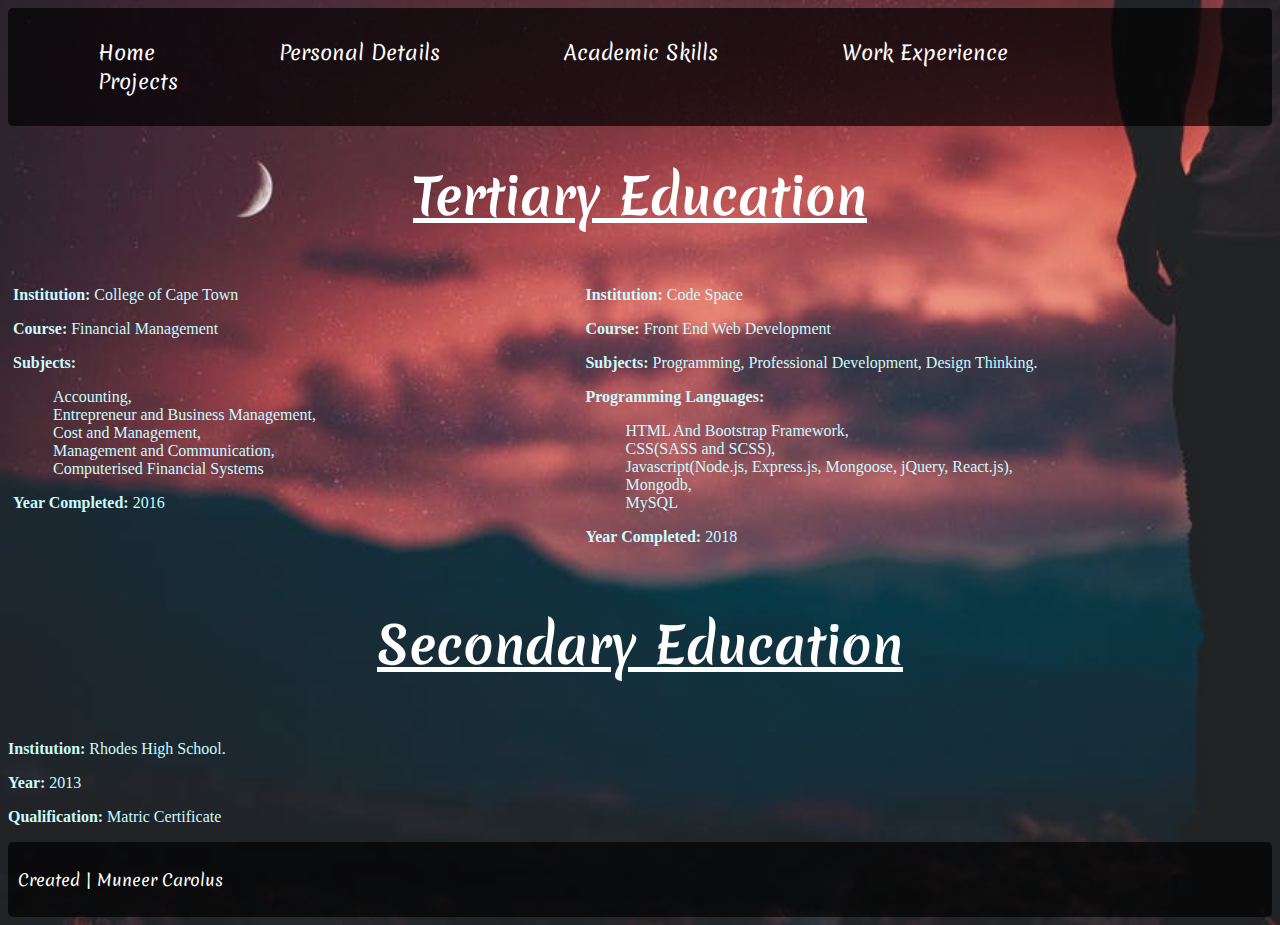
==== academic.html @ cbd9f4f5 "first commit" ====
<html lang="en">
<head>
    <meta charset="UTF-8">
    <meta name="viewport" content="width=device-width, initial-scale=1.0">
    <meta http-equiv="X-UA-Compatible" content="ie=edge">
    <link rel="stylesheet" type="text/css" href="css/style.css">
    <title>Academic Skills</title>
</head>
<body id="acc">
     <nav class="navbar">
        <a href="index.html">Home</a>
        <a href="personal.html">Personal Details</a>
        <a href="academic.html">Academic Skills</a>
        <a href="work.html">Work Experience</a>
        <a href="projects.html">Projects</a>          
      </nav>
      <section class="grid">
            <h1>Tertiary Education</h1>
            <div class="tertiary">
                
                <div class="college">
                        <p>
                                <b>Institution:</b>
                                College of Cape Town
                         </p>
                         <p>
                                <b>Course:</b>
                                 Financial Management
                         </p>
                         <p>
                                <b>Subjects:</b>
                             <ul>
                                 <li>Accounting,</li>
                                 <li>Entrepreneur and Business Management,</li>
                                 <li>Cost and Management,</li>
                                 <li>Management and Communication,</li>
                                 <li>Computerised Financial Systems</li>
                             </ul>
                         </p>
                         <p>
                                <b>Year Completed:</b>
                                2016
                        </p>
                </div>
                 <div class="code">
                            <p>
                                <b>Institution:</b>
                                Code Space
                            </p>
                            <p>
                                    <b>Course:</b>
                                    Front End Web Development
                            </p>
                            <p>
                                    <b>Subjects:</b>
                                    Programming, Professional Development, Design Thinking.
                            </p>
                            <p>
                                    <b>Programming Languages:</b>
                                    <ul>
                                        <li>HTML And Bootstrap Framework,</li>
                                        <li>CSS(SASS and SCSS),</li>
                                        <li>Javascript(Node.js, Express.js, Mongoose, jQuery, React.js),</li>
                                        <li>Mongodb,</li>
                                        <li>MySQL</li>
                                    </ul>  
                            </p>
                            <p>
                                    <b>Year Completed:</b>
                                    2018
                            </p>
                 </div>

            </div>
            <div class="secondary">
                <div class="heading2">
                     <h2>Secondary Education</h2>
                </div>
                
                <div class="School">
                        <p>
                                <b>Institution:</b>
                                Rhodes High School.
                        </p>
                        <p>
                                <b>Year:</b>
                                2013 
                        </p>
                        <p>
                                <b>Qualification:</b>
                                Matric Certificate 
                        </p>
                </div>
            </div>
      </section>
      <footer>
            <div class="footer">
             <p>Created | Muneer Carolus</p>
            </div>
        </footer>
</body>
</html>
---- css/style.css ----
@import url("https://fonts.googleapis.com/css?family=Merienda");
@import url("https://fonts.googleapis.com/css?family=Merienda");
@import url("https://fonts.googleapis.com/css?family=Merienda");
@import url("https://fonts.googleapis.com/css?family=Merienda");
@import url("https://fonts.googleapis.com/css?family=Bree+Serif|Merienda");
.maintable {
  border: solid 5px; }
  .maintable h1 {
    font-family: 'Merienda', cursive;
    color: white; }
  .maintable table {
    padding: 5px; }
    .maintable table td {
      color: #C9FBFF;
      padding: 20px;
      font-family: 'Merienda', cursive; }

#personal {
  background-image: url("../images/moon.jpeg");
  background-size: cover;
  background-repeat: no-repeat; }

#acc {
  background-image: url("../images/man.jpeg");
  background-size: cover;
  background-repeat: no-repeat;
  color: #C9FBFF; }
  #acc h1, #acc h2 {
    text-align: center;
    color: white;
    font-family: 'Merienda', cursive;
    font-size: 50px;
    text-decoration: underline; }

.grid ul {
  list-style-type: none; }

.tertiary {
  display: grid;
  grid-template-columns: repeat(2, auto);
  grid-template-rows: repeat(auto);
  grid-gap: 30px; }
  .tertiary .college {
    grid-column: 1/1;
    grid-row: 1/2;
    padding: 5px; }
  .tertiary .code {
    grid-column: 2/2;
    grid-row: 1/2;
    padding: 5px; }

.secondary {
  display: grid;
  grid-template-columns: repeat(1, auto);
  grid-template-rows: repeat(auto);
  grid-gap: 2px; }
  .secondary .heading2 {
    grid-column: 1/2;
    grid-row: 1/2; }
  .secondary .school {
    grid-column: 1/1;
    grid-row: 2/3; }

#work {
  background-image: url("../images/sky.jpeg");
  background-size: cover;
  background-position: center;
  background-repeat: no-repeat;
  color: white; }
  #work h1 {
    text-align: center;
    font-size: 30px; }

.reference {
  display: grid;
  grid-template-columns: repeat(3, auto);
  grid-template-rows: repeat(auto);
  grid-gap: 5px;
  padding: 10px; }
  .reference .heading {
    grid-column: 1/4;
    grid-row: 1/2; }
  .reference .ref1 {
    grid-column: 1/1;
    grid-row: 2/3; }
  .reference .ref2 {
    grid-column: 2/2;
    grid-row: 2/3; }
  .reference .ref3 {
    grid-column: 3/3;
    grid-row: 2/3; }

.projects {
  background-image: url("../images/project_background.jpg");
  background-size: cover;
  background-position: center;
  background-repeat: no-repeat;
  display: grid;
  grid-template-columns: repeat(4, 1fr);
  grid-template-rows: repeat(auto);
  grid-gap: 10px;
  padding: 10px; }
  .projects .heading {
    grid-column: 1/5;
    grid-row: 1/2; }
  .projects .outdoor {
    grid-column: 2/2;
    grid-row: 2/3;
    padding: 10px; }
  .projects .code4ct {
    grid-column: 3/3;
    grid-row: 2/3;
    padding: 10px; }
  .projects h1, .projects h2 {
    text-align: center;
    font-family: 'Merienda', cursive;
    color: white; }
  .projects button {
    text-decoration: none;
    color: black;
    padding: 10px;
    background-color: transparent; }
    .projects button:hover {
      background-color: black;
      color: white;
      box-shadow: 10px 10px #C9FBFF; }
  .projects img {
    border: solid 2px black; }
    .projects img:hover {
      width: 300px;
      height: 300px;
      background: red;
      -webkit-transition: width 2s;
      -webkit-transition: height 2s;
      transition: width 2s; }

.navbar {
  background-color: #000000b0;
  padding: 30px;
  border-radius: 5px; }
  .navbar a {
    padding: 60px;
    color: white;
    font-family: 'Merienda', cursive;
    font-size: 20px;
    text-decoration: none; }
    .navbar a:hover {
      color: yellow; }

.footer {
  background-color: #000000b0;
  color: white;
  padding: 10px;
  font-family: 'Merienda', cursive;
  border-radius: 5px; }

#home {
  background-image: url("../images/sky.jpeg");
  background-size: cover;
  background-position: center;
  background-repeat: no-repeat; }
  #home .cover h1 {
    color: white;
    font-size: 50px;
    font-family: 'Merienda', cursive; }
  #home .cover h2 {
    color: #C9FBFF;
    font-family: 'Bree Serif', serif;
    font-size: 30px; }
  #home .cover img {
    border: solid black 2px;
    border-radius: 5px; }
    #home .cover img:hover {
      box-shadow: 15px 5px 10px #C9FBFF; }

/* for mobile view */
@media only screen and (min-device-width: 1px) and (max-device-width: 640px) {
  .navbar {
    border-radius: 5px; }
    .navbar a {
      color: white;
      font-family: 'Merienda', cursive;
      text-decoration: none; }
      .navbar a:hover {
        color: yellow; } }

/*# sourceMappingURL=style.css.map */
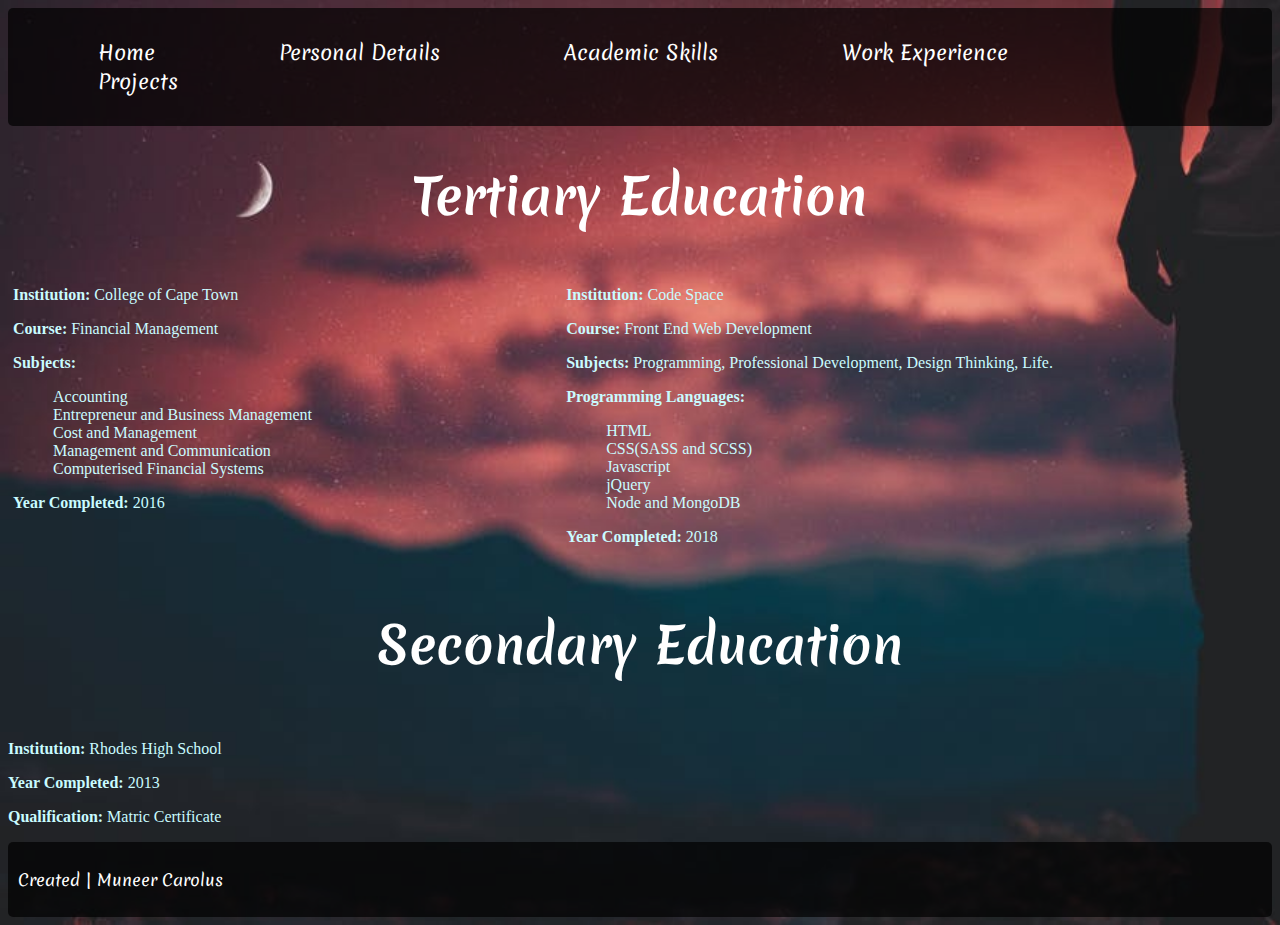
==== commit 1f980d3e: "second commit" ====
--- a/academic.html
+++ b/academic.html
@@ -30,10 +30,10 @@
                          <p>
                                 <b>Subjects:</b>
                              <ul>
-                                 <li>Accounting,</li>
-                                 <li>Entrepreneur and Business Management,</li>
-                                 <li>Cost and Management,</li>
-                                 <li>Management and Communication,</li>
+                                 <li>Accounting</li>
+                                 <li>Entrepreneur and Business Management</li>
+                                 <li>Cost and Management</li>
+                                 <li>Management and Communication</li>
                                  <li>Computerised Financial Systems</li>
                              </ul>
                          </p>
@@ -53,16 +53,16 @@
                             </p>
                             <p>
                                     <b>Subjects:</b>
-                                    Programming, Professional Development, Design Thinking.
+                                    Programming, Professional Development, Design Thinking, Life.
                             </p>
                             <p>
                                     <b>Programming Languages:</b>
                                     <ul>
-                                        <li>HTML And Bootstrap Framework,</li>
-                                        <li>CSS(SASS and SCSS),</li>
-                                        <li>Javascript(Node.js, Express.js, Mongoose, jQuery, React.js),</li>
-                                        <li>Mongodb,</li>
-                                        <li>MySQL</li>
+                                        <li>HTML</li>
+                                        <li>CSS(SASS and SCSS)</li>
+                                        <li>Javascript</li>
+                                        <li>jQuery</li>
+                                        <li>Node and MongoDB</li>
                                     </ul>  
                             </p>
                             <p>
@@ -80,10 +80,10 @@
                 <div class="School">
                         <p>
                                 <b>Institution:</b>
-                                Rhodes High School.
+                                Rhodes High School
                         </p>
                         <p>
-                                <b>Year:</b>
+                                <b>Year Completed:</b>
                                 2013 
                         </p>
                         <p>
--- a/css/style.css
+++ b/css/style.css
@@ -29,8 +29,7 @@
     text-align: center;
     color: white;
     font-family: 'Merienda', cursive;
-    font-size: 50px;
-    text-decoration: underline; }
+    font-size: 50px; }
 
 .grid ul {
   list-style-type: none; }
@@ -69,7 +68,8 @@
   color: white; }
   #work h1 {
     text-align: center;
-    font-size: 30px; }
+    font-size: 30px;
+    font-family: 'Merienda', cursive; }
 
 .reference {
   display: grid;
@@ -90,11 +90,13 @@
     grid-column: 3/3;
     grid-row: 2/3; }
 
-.projects {
-  background-image: url("../images/project_background.jpg");
+.proj {
+  background-image: url("../images/sky.jpeg");
   background-size: cover;
   background-position: center;
-  background-repeat: no-repeat;
+  background-repeat: no-repeat; }
+
+.projects {
   display: grid;
   grid-template-columns: repeat(4, 1fr);
   grid-template-rows: repeat(auto);
@@ -111,6 +113,9 @@
     grid-column: 3/3;
     grid-row: 2/3;
     padding: 10px; }
+  .projects .blog {
+    grid-column: 2/4;
+    grid-row: 4/5; }
   .projects h1, .projects h2 {
     text-align: center;
     font-family: 'Merienda', cursive;
@@ -119,17 +124,14 @@
     text-decoration: none;
     color: black;
     padding: 10px;
-    background-color: transparent; }
-    .projects button:hover {
-      background-color: black;
-      color: white;
-      box-shadow: 10px 10px #C9FBFF; }
+    background-color: transparent;
+    border: transparent;
+    cursor: pointer; }
   .projects img {
     border: solid 2px black; }
     .projects img:hover {
       width: 300px;
       height: 300px;
-      background: red;
       -webkit-transition: width 2s;
       -webkit-transition: height 2s;
       transition: width 2s; }
@@ -164,14 +166,12 @@
     font-size: 50px;
     font-family: 'Merienda', cursive; }
   #home .cover h2 {
-    color: #C9FBFF;
-    font-family: 'Bree Serif', serif;
+    color: white;
+    font-family: 'Merienda', cursive;
     font-size: 30px; }
   #home .cover img {
     border: solid black 2px;
     border-radius: 5px; }
-    #home .cover img:hover {
-      box-shadow: 15px 5px 10px #C9FBFF; }
 
 /* for mobile view */
 @media only screen and (min-device-width: 1px) and (max-device-width: 640px) {
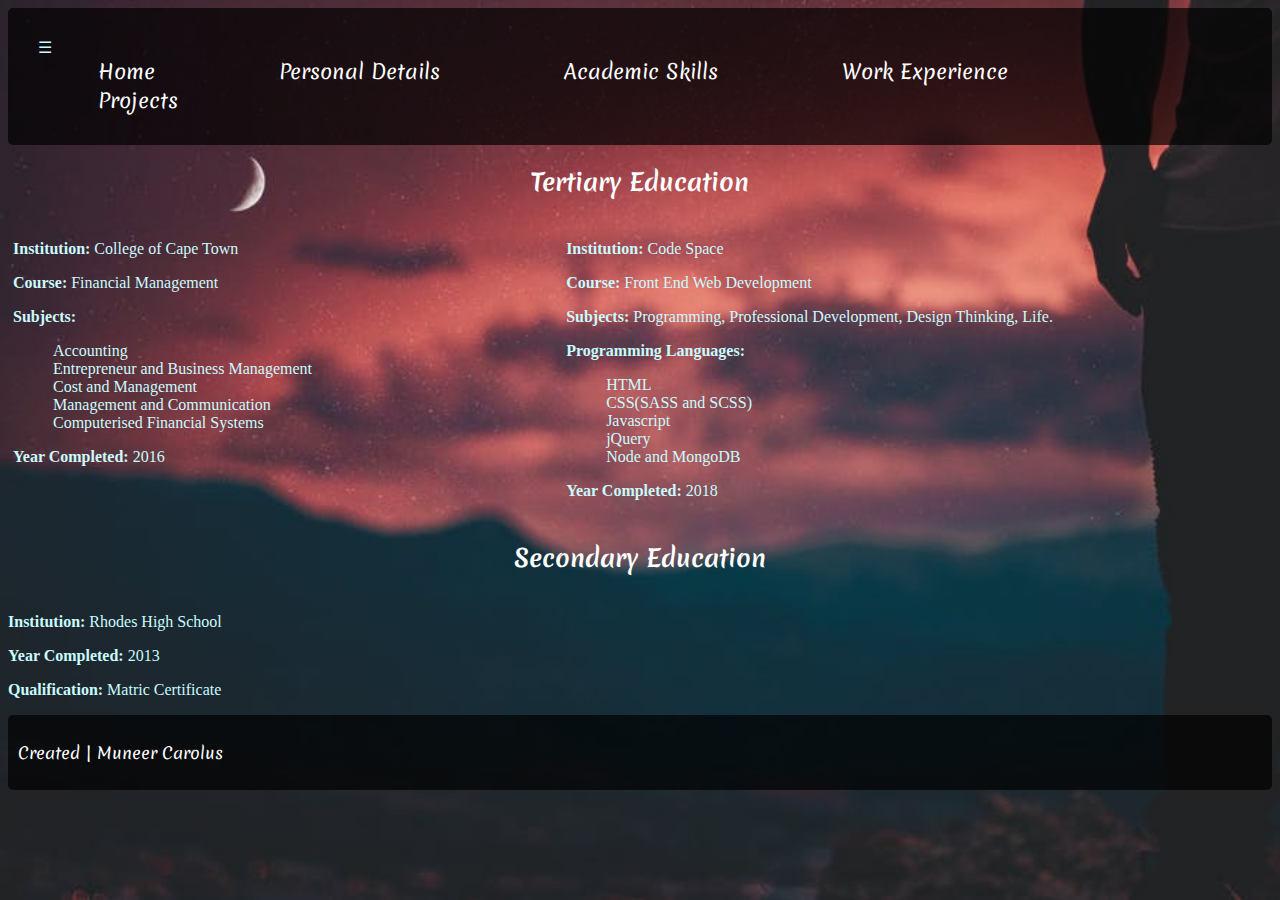
==== commit 85a3641a: "add hamburger navbar" ====
--- a/academic.html
+++ b/academic.html
@@ -7,17 +7,22 @@
     <title>Academic Skills</title>
 </head>
 <body id="acc">
-     <nav class="navbar">
-        <a href="index.html">Home</a>
-        <a href="personal.html">Personal Details</a>
-        <a href="academic.html">Academic Skills</a>
-        <a href="work.html">Work Experience</a>
-        <a href="projects.html">Projects</a>          
+     <nav>
+        <div class="navbar">
+                <label for="toggle">&#9776;</label>
+                <input type="checkbox" id="toggle">
+                <div class="menu">
+                        <a href="index.html">Home</a>
+                        <a href="personal.html">Personal Details</a>
+                        <a href="academic.html">Academic Skills</a>
+                        <a href="work.html">Work Experience</a>
+                        <a href="projects.html">Projects</a>
+                </div>
+        </div>       
       </nav>
       <section class="grid">
-            <h1>Tertiary Education</h1>
-            <div class="tertiary">
-                
+            <h2>Tertiary Education</h2>
+            <div class="tertiary">      
                 <div class="college">
                         <p>
                                 <b>Institution:</b>
--- a/css/style.css
+++ b/css/style.css
@@ -4,7 +4,8 @@
 @import url("https://fonts.googleapis.com/css?family=Merienda");
 @import url("https://fonts.googleapis.com/css?family=Bree+Serif|Merienda");
 .maintable {
-  border: solid 5px; }
+  border: solid 5px;
+  width: 100%; }
   .maintable h1 {
     font-family: 'Merienda', cursive;
     color: white; }
@@ -20,6 +21,44 @@
   background-size: cover;
   background-repeat: no-repeat; }
 
+input {
+  display: none; }
+
+/* for mobile view */
+@media only screen and (min-device-width: 1px) and (max-device-width: 640px) {
+  .navbar {
+    background-color: none; }
+    .navbar label {
+      color: white; }
+
+  .menu {
+    display: none;
+    position: absolute;
+    width: 35%; }
+    .menu a {
+      padding: 30px;
+      text-decoration: none;
+      color: white;
+      background-color: rgba(0, 0, 0, 0.51);
+      width: 100%;
+      display: block;
+      text-align: center;
+      clear: right; }
+
+  #toggle {
+    display: none; }
+
+  #toggle:checked + .menu {
+    display: block; }
+
+  #personal {
+    background-image: url("../images/moon.jpeg");
+    background-size: cover;
+    background-position: center;
+    background-repeat: no-repeat; }
+
+  td {
+    font-size: 12px; } }
 #acc {
   background-image: url("../images/man.jpeg");
   background-size: cover;
@@ -28,8 +67,7 @@
   #acc h1, #acc h2 {
     text-align: center;
     color: white;
-    font-family: 'Merienda', cursive;
-    font-size: 50px; }
+    font-family: 'Merienda', cursive; }
 
 .grid ul {
   list-style-type: none; }
@@ -60,6 +98,41 @@
     grid-column: 1/1;
     grid-row: 2/3; }
 
+/* for mobile view */
+@media only screen and (min-device-width: 1px) and (max-device-width: 640px) {
+  .navbar {
+    background-color: none; }
+    .navbar label {
+      color: white; }
+
+  h2 {
+    font-size: 30px; }
+
+  .menu {
+    display: none;
+    position: absolute;
+    width: 35%; }
+    .menu a {
+      padding: 30px;
+      text-decoration: none;
+      color: white;
+      background-color: rgba(0, 0, 0, 0.51);
+      width: 100%;
+      display: block;
+      text-align: center;
+      clear: right; }
+
+  #toggle {
+    display: none; }
+
+  #toggle:checked + .menu {
+    display: block; }
+
+  #acc {
+    background-image: url("../images/man.jpeg");
+    background-size: cover;
+    background-position: center;
+    background-repeat: no-repeat; } }
 #work {
   background-image: url("../images/sky.jpeg");
   background-size: cover;
@@ -70,6 +143,15 @@
     text-align: center;
     font-size: 30px;
     font-family: 'Merienda', cursive; }
+  #work h2 {
+    text-align: center;
+    font-family: 'Merienda', cursive; }
+
+.exp {
+  display: grid;
+  grid-template-columns: repeat(3, auto);
+  grid-template-rows: repeat(auto);
+  grid-gap: 5px; }
 
 .reference {
   display: grid;
@@ -90,6 +172,44 @@
     grid-column: 3/3;
     grid-row: 2/3; }
 
+/* for mobile view */
+@media only screen and (min-device-width: 1px) and (max-device-width: 640px) {
+  .navbar {
+    background-color: none; }
+    .navbar label {
+      color: white; }
+
+  .menu {
+    display: none;
+    position: absolute;
+    width: 35%; }
+    .menu a {
+      padding: 30px;
+      text-decoration: none;
+      color: white;
+      background-color: rgba(0, 0, 0, 0.51);
+      width: 100%;
+      display: block;
+      text-align: center;
+      clear: right; }
+
+  #toggle {
+    display: none; }
+
+  #toggle:checked + .menu {
+    display: block; }
+
+  .exp {
+    display: inline; }
+    .exp b {
+      text-decoration: underline;
+      font-size: 15px; }
+
+  .reference {
+    display: inline; }
+    .reference b {
+      text-decoration: underline;
+      font-size: 15px; } }
 .proj {
   background-image: url("../images/sky.jpeg");
   background-size: cover;
@@ -127,15 +247,39 @@
     background-color: transparent;
     border: transparent;
     cursor: pointer; }
-  .projects img {
-    border: solid 2px black; }
-    .projects img:hover {
-      width: 300px;
-      height: 300px;
-      -webkit-transition: width 2s;
-      -webkit-transition: height 2s;
-      transition: width 2s; }
-
+
+/* for mobile view */
+@media only screen and (min-device-width: 1px) and (max-device-width: 640px) {
+  .navbar {
+    background-color: none; }
+    .navbar label {
+      color: white; }
+
+  .menu {
+    display: none;
+    position: absolute;
+    width: 35%; }
+    .menu a {
+      padding: 30px;
+      text-decoration: none;
+      color: white;
+      background-color: rgba(0, 0, 0, 0.51);
+      width: 100%;
+      display: block;
+      text-align: center;
+      clear: right; }
+
+  #toggle {
+    display: none; }
+
+  #toggle:checked + .menu {
+    display: block; }
+
+  img {
+    width: 50%; }
+
+  .projects {
+    display: inline; } }
 .navbar {
   background-color: #000000b0;
   padding: 30px;
@@ -172,16 +316,37 @@
   #home .cover img {
     border: solid black 2px;
     border-radius: 5px; }
-
-/* for mobile view */
-@media only screen and (min-device-width: 1px) and (max-device-width: 640px) {
-  .navbar {
-    border-radius: 5px; }
-    .navbar a {
-      color: white;
-      font-family: 'Merienda', cursive;
-      text-decoration: none; }
-      .navbar a:hover {
-        color: yellow; } }
+  #home input {
+    display: none; }
+
+/* for mobile view */
+@media only screen and (min-device-width: 1px) and (max-device-width: 640px) {
+  .navbar {
+    background-color: none; }
+    .navbar label {
+      color: white; }
+
+  .menu {
+    display: none;
+    position: absolute;
+    width: 35%; }
+    .menu a {
+      padding: 30px;
+      text-decoration: none;
+      color: white;
+      background-color: rgba(0, 0, 0, 0.51);
+      width: 100%;
+      display: block;
+      text-align: center;
+      clear: right; }
+
+  #toggle {
+    display: none; }
+
+  #toggle:checked + .menu {
+    display: block; }
+
+  .cover img {
+    width: 50%; } }
 
 /*# sourceMappingURL=style.css.map */
